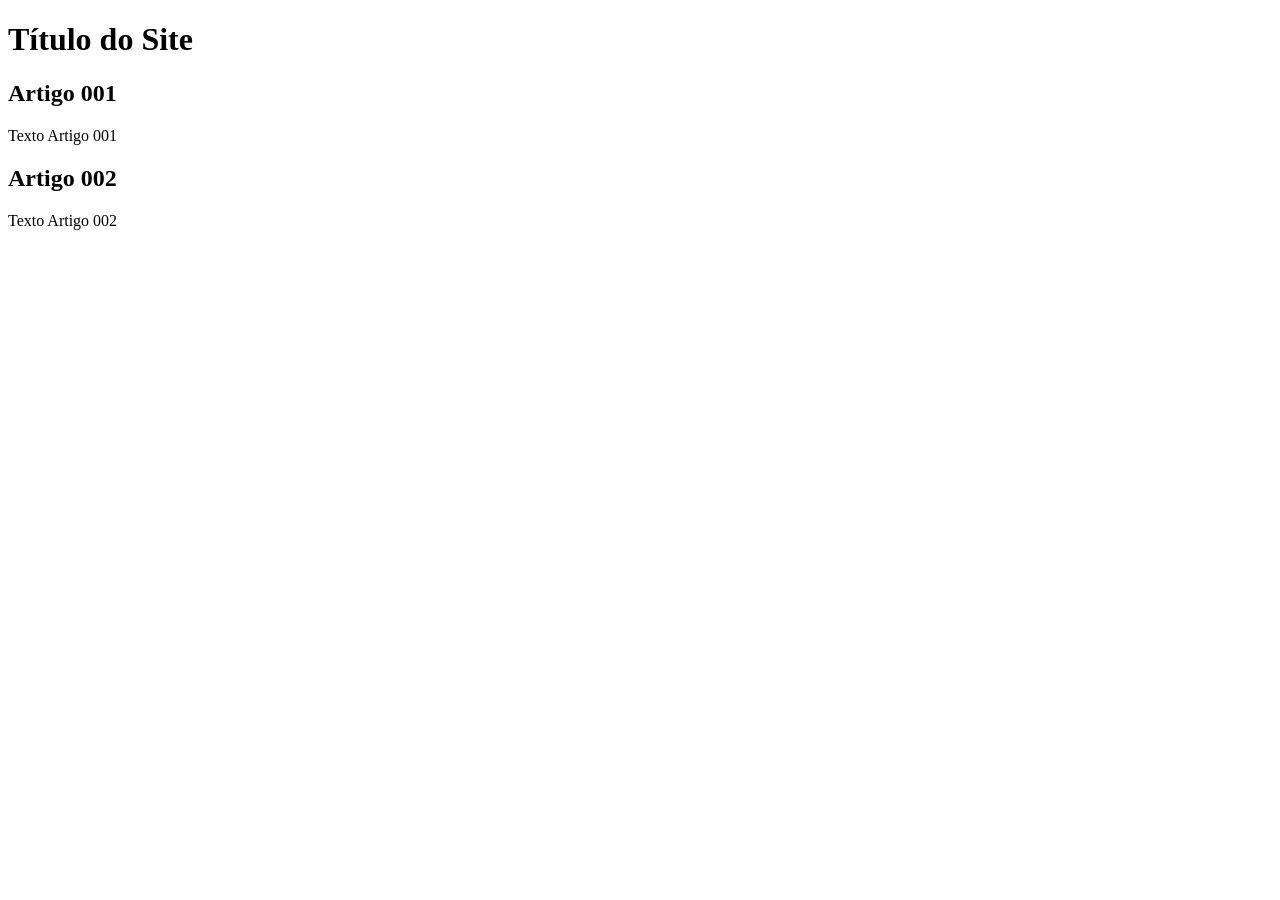
==== index.html @ e793252e "add index" ====
<!DOCTYPE html>
<html lang="pt-br">
<head>
    <meta charset="UTF-8">
    <meta name="viewport" content="width=device-width, initial-scale=1.0">
    <title>Título do Site</title>
</head>
<body>
    <main>
        <header>
            <h1>Título do Site</h1>
        </header>
        <article>
            <h2>Artigo 001</h2>
            <p>Texto Artigo 001</p>
        </article>
        <article>
            <h2>Artigo 002</h2>
            <p>Texto Artigo 002</p>
        </article>
    </main>
</body>
</html>
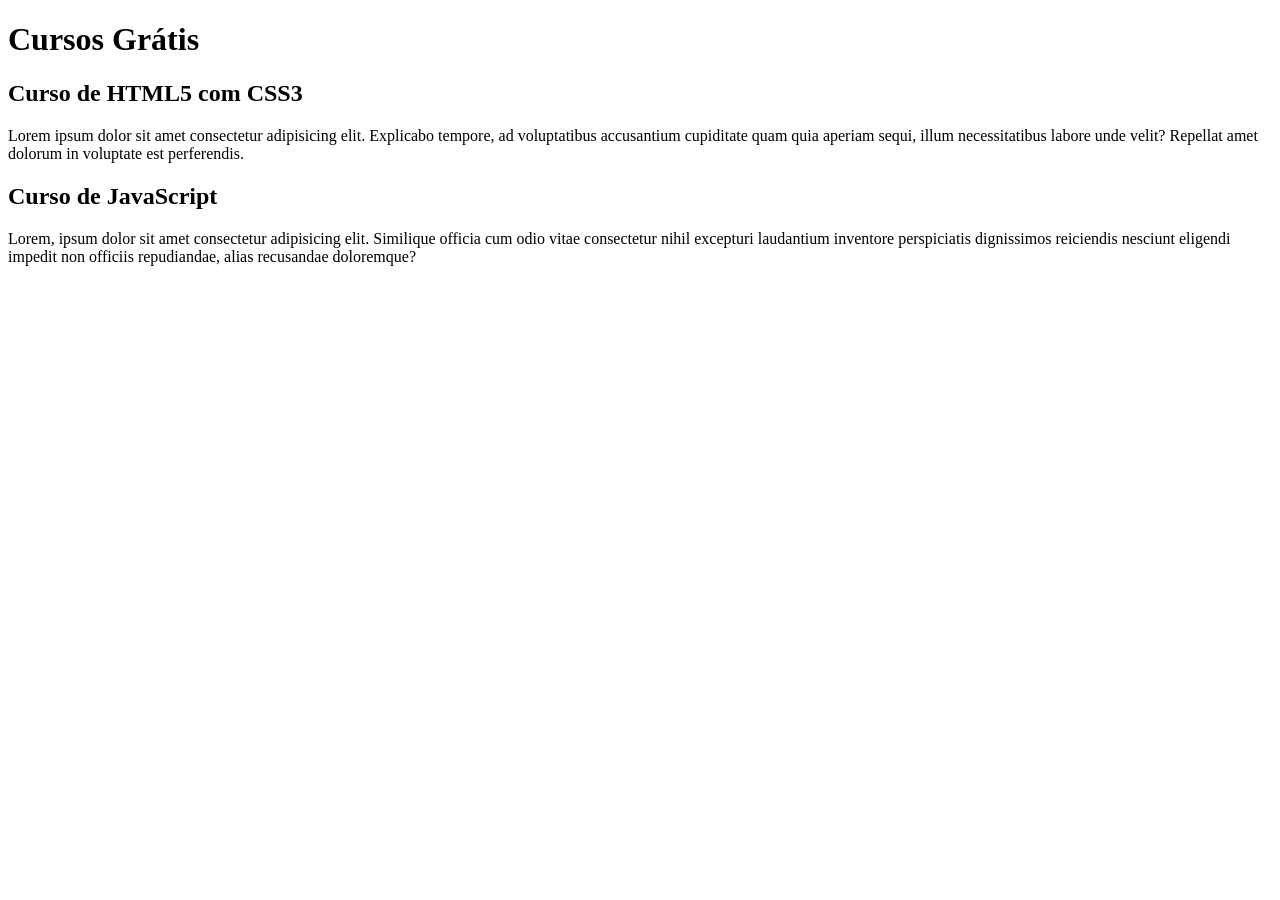
==== commit b0353bd0: "comecei a escrever o conteúdo" ====
--- a/index.html
+++ b/index.html
@@ -8,15 +8,15 @@
 <body>
     <main>
         <header>
-            <h1>Título do Site</h1>
+            <h1>Cursos Grátis</h1>
         </header>
         <article>
-            <h2>Artigo 001</h2>
-            <p>Texto Artigo 001</p>
+            <h2>Curso de HTML5 com CSS3</h2>
+            <p>Lorem ipsum dolor sit amet consectetur adipisicing elit. Explicabo tempore, ad voluptatibus accusantium cupiditate quam quia aperiam sequi, illum necessitatibus labore unde velit? Repellat amet dolorum in voluptate est perferendis.</p>
         </article>
         <article>
-            <h2>Artigo 002</h2>
-            <p>Texto Artigo 002</p>
+            <h2>Curso de JavaScript</h2>
+            <p>Lorem, ipsum dolor sit amet consectetur adipisicing elit. Similique officia cum odio vitae consectetur nihil excepturi laudantium inventore perspiciatis dignissimos reiciendis nesciunt eligendi impedit non officiis repudiandae, alias recusandae doloremque?</p>
         </article>
     </main>
 </body>
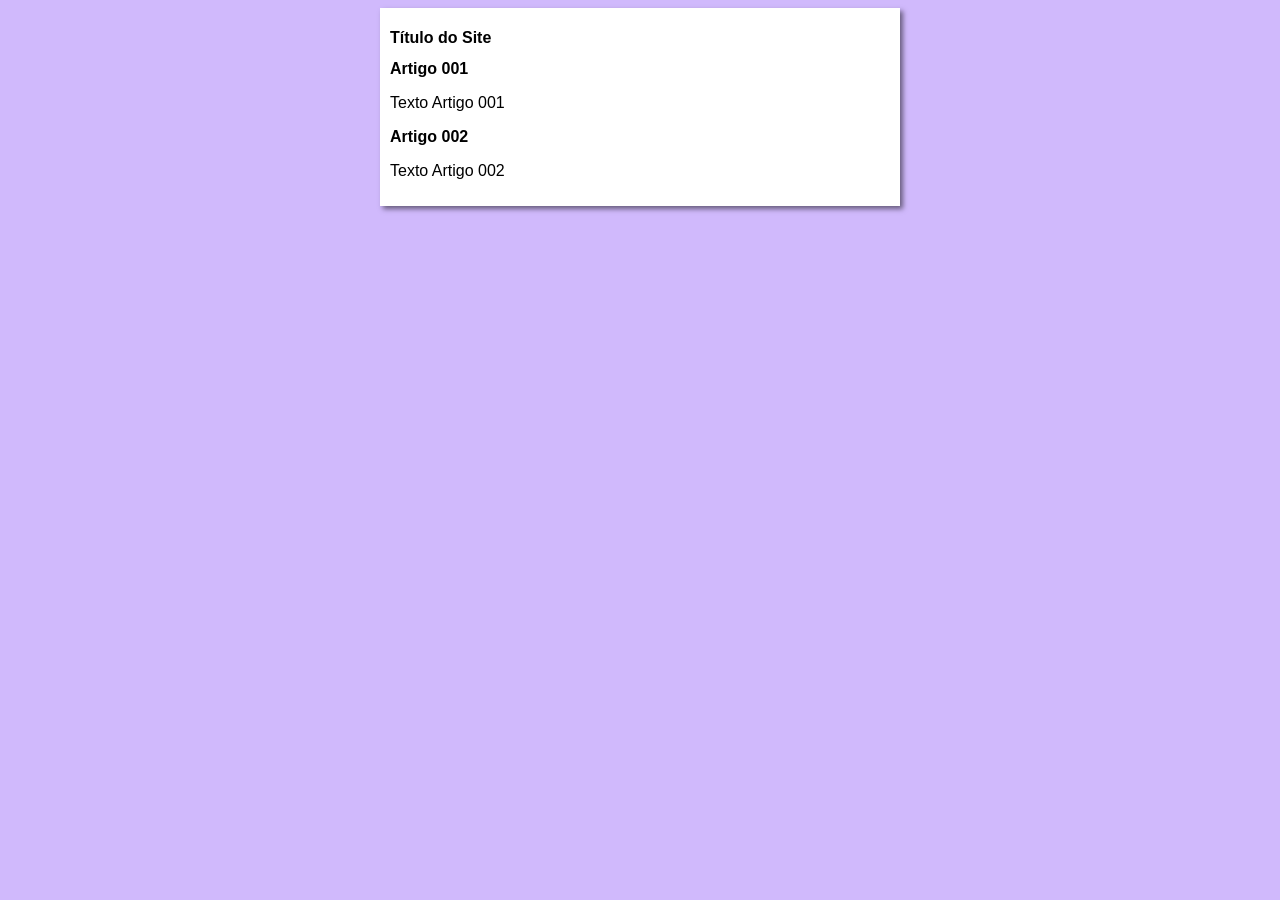
==== commit 28bcf845: "iniciei o design" ====
--- a/index.html
+++ b/index.html
@@ -4,19 +4,20 @@
     <meta charset="UTF-8">
     <meta name="viewport" content="width=device-width, initial-scale=1.0">
     <title>Título do Site</title>
+    <link rel="stylesheet" href="estilos/style.css">
 </head>
 <body>
     <main>
         <header>
-            <h1>Cursos Grátis</h1>
+            <h1>Título do Site</h1>
         </header>
         <article>
-            <h2>Curso de HTML5 com CSS3</h2>
-            <p>Lorem ipsum dolor sit amet consectetur adipisicing elit. Explicabo tempore, ad voluptatibus accusantium cupiditate quam quia aperiam sequi, illum necessitatibus labore unde velit? Repellat amet dolorum in voluptate est perferendis.</p>
+            <h2>Artigo 001</h2>
+            <p>Texto Artigo 001</p>
         </article>
         <article>
-            <h2>Curso de JavaScript</h2>
-            <p>Lorem, ipsum dolor sit amet consectetur adipisicing elit. Similique officia cum odio vitae consectetur nihil excepturi laudantium inventore perspiciatis dignissimos reiciendis nesciunt eligendi impedit non officiis repudiandae, alias recusandae doloremque?</p>
+            <h2>Artigo 002</h2>
+            <p>Texto Artigo 002</p>
         </article>
     </main>
 </body>
--- a/estilos/style.css
+++ b/estilos/style.css
@@ -0,0 +1,17 @@
+* {
+    font-family: Arial, Helvetica, sans-serif;
+    font-size: 16px;
+}
+
+body {
+    background-color: rgb(208, 185, 252);
+
+}
+
+main {
+    background-color: white;
+    width: 500px;
+    margin: auto;
+    padding: 10px;
+    box-shadow: 3px 3px 5px rgba(0, 0, 0, 0.5);
+}
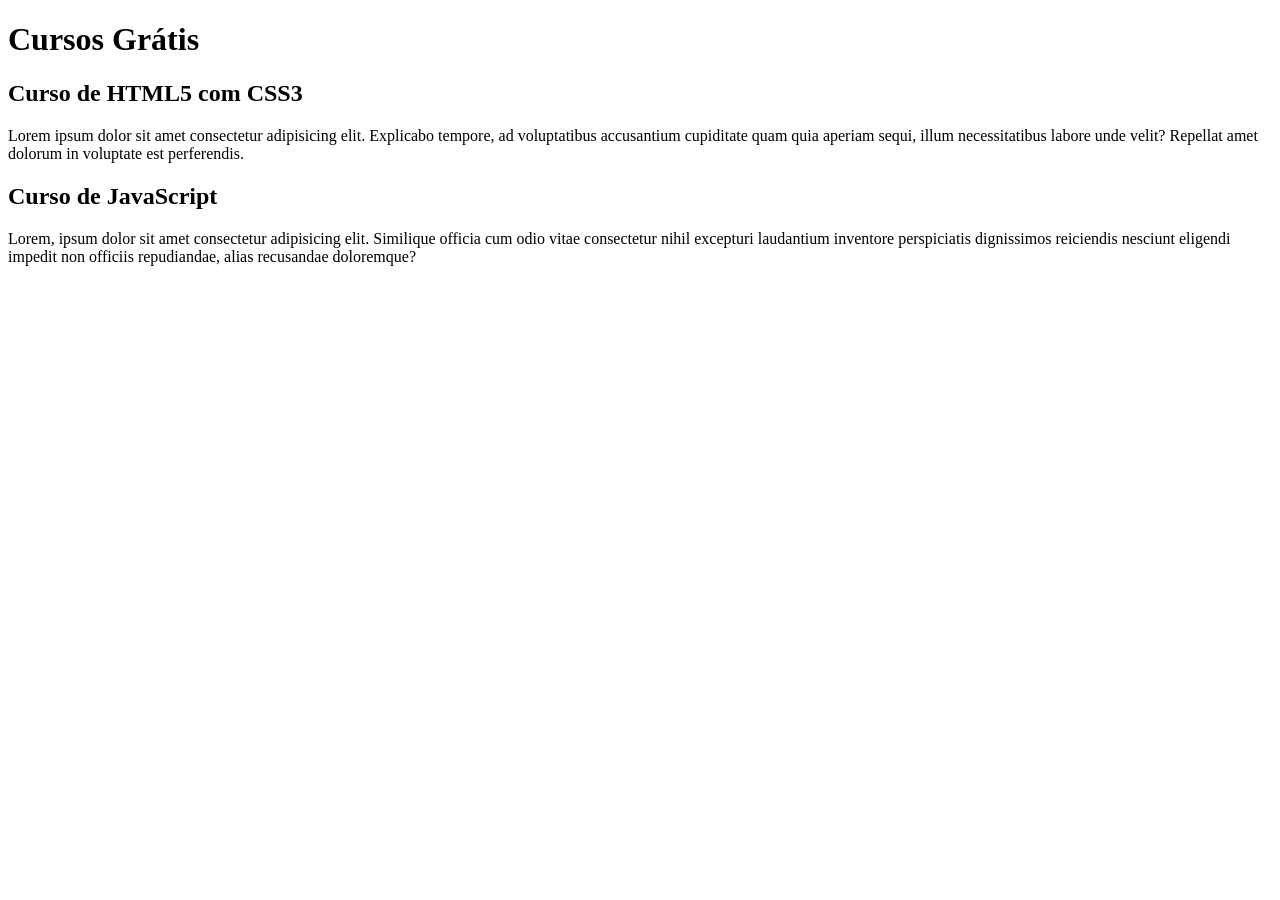
==== commit 5b5efb27: "Update index.html" ====
--- a/index.html
+++ b/index.html
@@ -3,21 +3,20 @@
 <head>
     <meta charset="UTF-8">
     <meta name="viewport" content="width=device-width, initial-scale=1.0">
-    <title>Título do Site</title>
-    <link rel="stylesheet" href="estilos/style.css">
+    <title>CursoeVideo</title>
 </head>
 <body>
     <main>
         <header>
-            <h1>Título do Site</h1>
+            <h1>Cursos Grátis</h1>
         </header>
         <article>
-            <h2>Artigo 001</h2>
-            <p>Texto Artigo 001</p>
+            <h2>Curso de HTML5 com CSS3</h2>
+            <p>Lorem ipsum dolor sit amet consectetur adipisicing elit. Explicabo tempore, ad voluptatibus accusantium cupiditate quam quia aperiam sequi, illum necessitatibus labore unde velit? Repellat amet dolorum in voluptate est perferendis.</p>
         </article>
         <article>
-            <h2>Artigo 002</h2>
-            <p>Texto Artigo 002</p>
+            <h2>Curso de JavaScript</h2>
+            <p>Lorem, ipsum dolor sit amet consectetur adipisicing elit. Similique officia cum odio vitae consectetur nihil excepturi laudantium inventore perspiciatis dignissimos reiciendis nesciunt eligendi impedit non officiis repudiandae, alias recusandae doloremque?</p>
         </article>
     </main>
 </body>
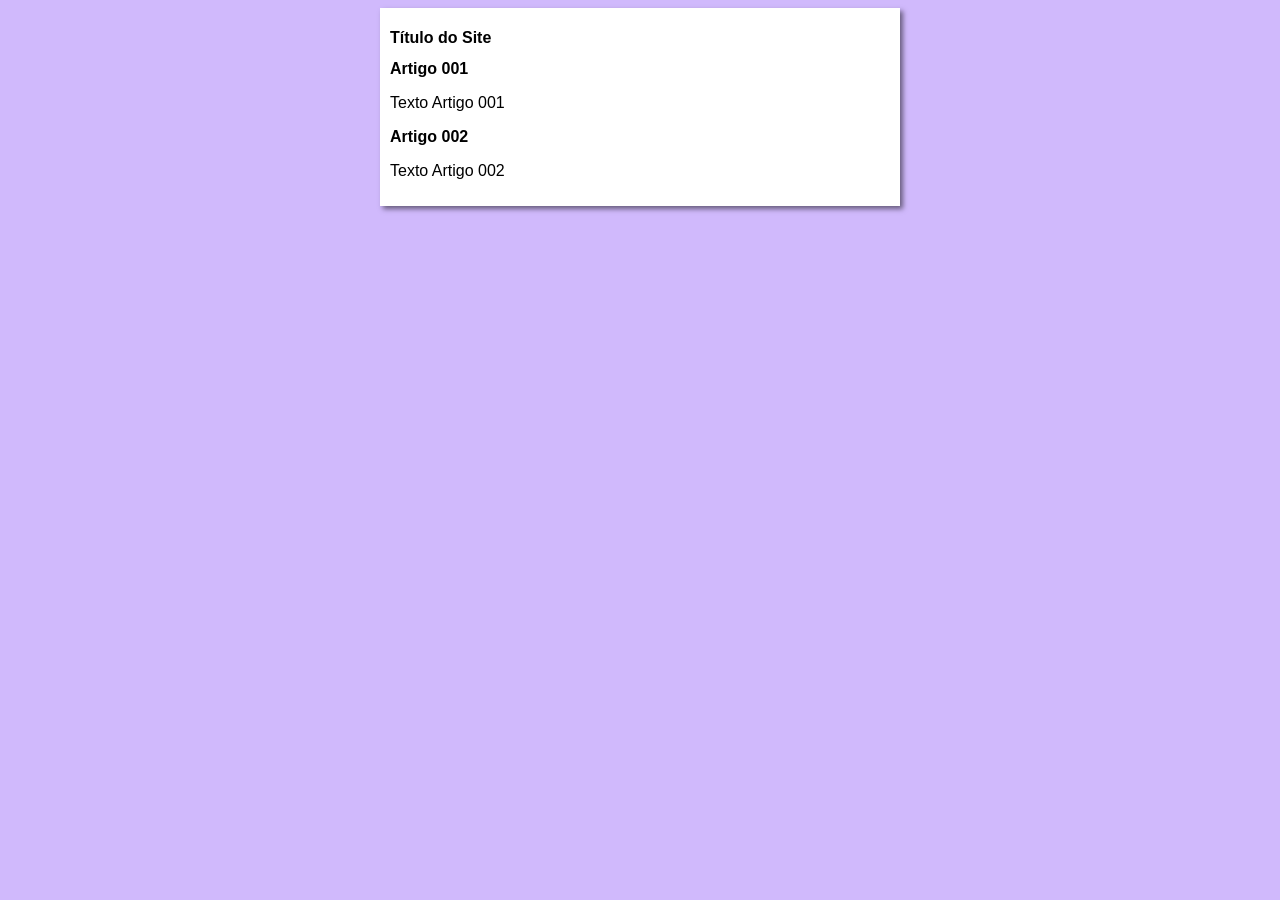
==== commit 7625d5a2: "Update index.html" ====
--- a/index.html
+++ b/index.html
@@ -3,20 +3,21 @@
 <head>
     <meta charset="UTF-8">
     <meta name="viewport" content="width=device-width, initial-scale=1.0">
-    <title>CursoeVideo</title>
+    <title>Curso em Vídeo</title>
+    <link rel="stylesheet" href="estilos/style.css">
 </head>
 <body>
     <main>
         <header>
-            <h1>Cursos Grátis</h1>
+            <h1>Título do Site</h1>
         </header>
         <article>
-            <h2>Curso de HTML5 com CSS3</h2>
-            <p>Lorem ipsum dolor sit amet consectetur adipisicing elit. Explicabo tempore, ad voluptatibus accusantium cupiditate quam quia aperiam sequi, illum necessitatibus labore unde velit? Repellat amet dolorum in voluptate est perferendis.</p>
+            <h2>Artigo 001</h2>
+            <p>Texto Artigo 001</p>
         </article>
         <article>
-            <h2>Curso de JavaScript</h2>
-            <p>Lorem, ipsum dolor sit amet consectetur adipisicing elit. Similique officia cum odio vitae consectetur nihil excepturi laudantium inventore perspiciatis dignissimos reiciendis nesciunt eligendi impedit non officiis repudiandae, alias recusandae doloremque?</p>
+            <h2>Artigo 002</h2>
+            <p>Texto Artigo 002</p>
         </article>
     </main>
 </body>
--- a/estilos/style.css
+++ b/estilos/style.css
@@ -0,0 +1,17 @@
+* {
+    font-family: Arial, Helvetica, sans-serif;
+    font-size: 16px;
+}
+
+body {
+    background-color: rgb(208, 185, 252);
+
+}
+
+main {
+    background-color: white;
+    width: 500px;
+    margin: auto;
+    padding: 10px;
+    box-shadow: 3px 3px 5px rgba(0, 0, 0, 0.5);
+}
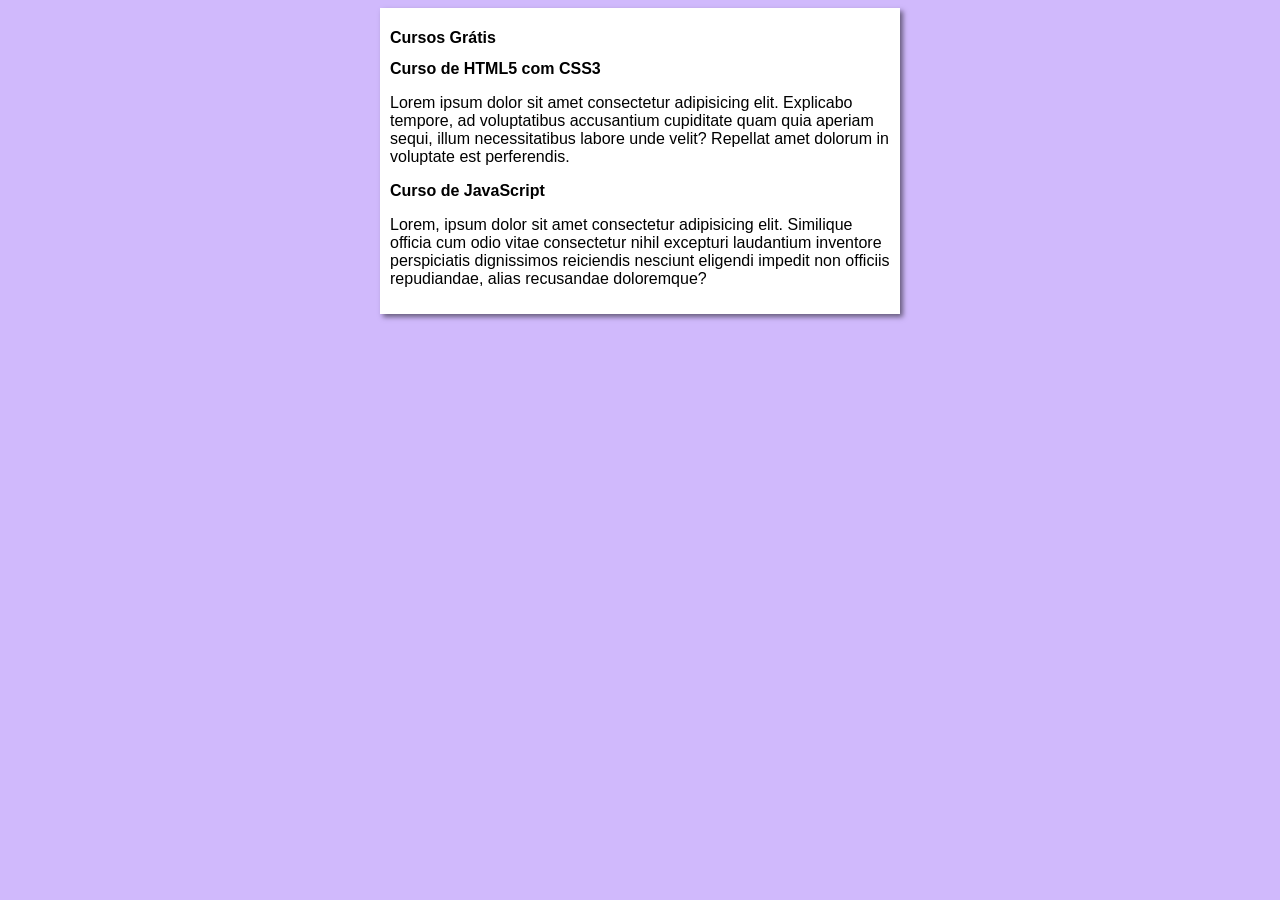
==== commit 78c0ab34: "Merge branch 'design'" ====
--- a/index.html
+++ b/index.html
@@ -9,15 +9,15 @@
 <body>
     <main>
         <header>
-            <h1>Título do Site</h1>
+            <h1>Cursos Grátis</h1>
         </header>
         <article>
-            <h2>Artigo 001</h2>
-            <p>Texto Artigo 001</p>
+            <h2>Curso de HTML5 com CSS3</h2>
+            <p>Lorem ipsum dolor sit amet consectetur adipisicing elit. Explicabo tempore, ad voluptatibus accusantium cupiditate quam quia aperiam sequi, illum necessitatibus labore unde velit? Repellat amet dolorum in voluptate est perferendis.</p>
         </article>
         <article>
-            <h2>Artigo 002</h2>
-            <p>Texto Artigo 002</p>
+            <h2>Curso de JavaScript</h2>
+            <p>Lorem, ipsum dolor sit amet consectetur adipisicing elit. Similique officia cum odio vitae consectetur nihil excepturi laudantium inventore perspiciatis dignissimos reiciendis nesciunt eligendi impedit non officiis repudiandae, alias recusandae doloremque?</p>
         </article>
     </main>
 </body>
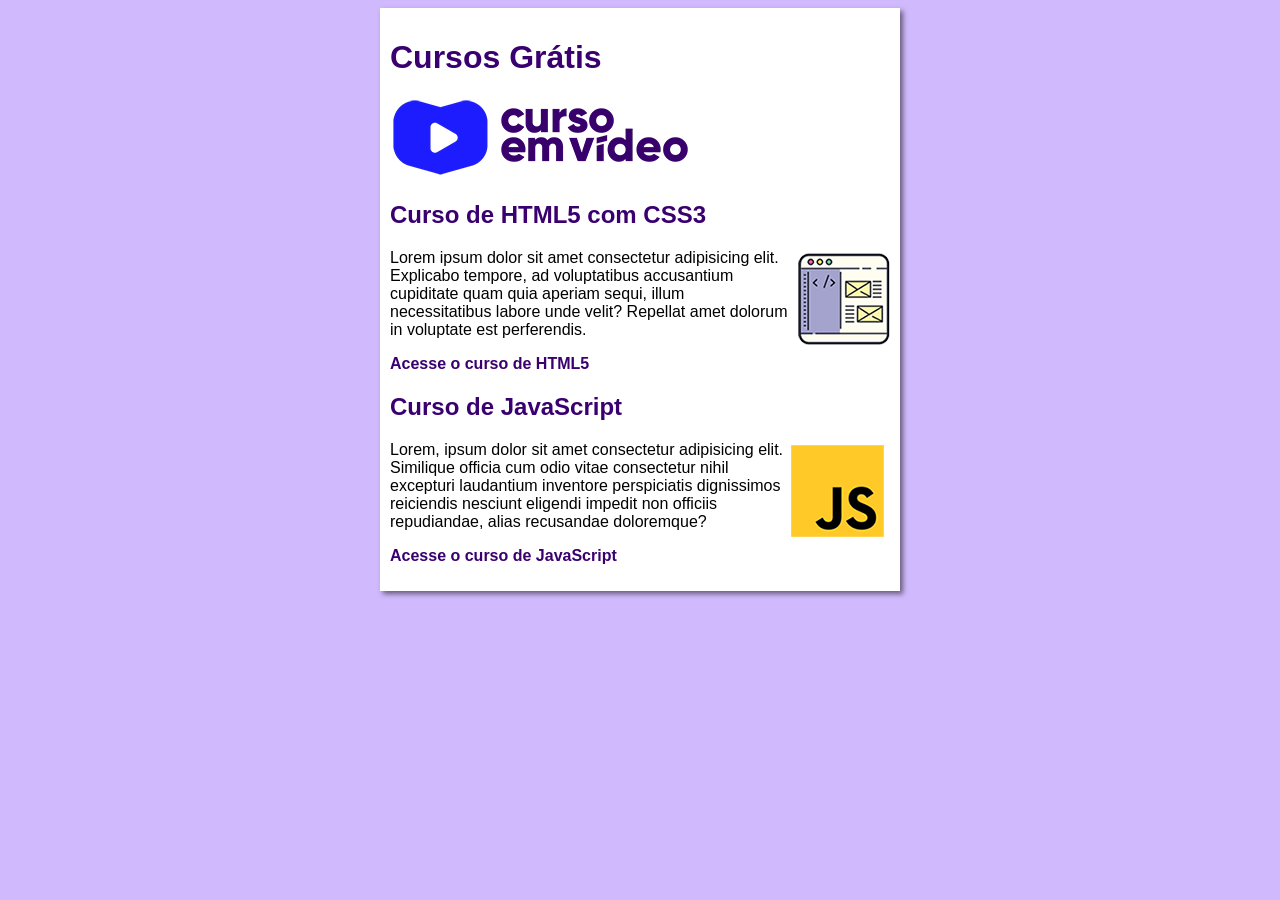
==== commit 41435bf7: "criei o site" ====
--- a/index.html
+++ b/index.html
@@ -10,14 +10,19 @@
     <main>
         <header>
             <h1>Cursos Grátis</h1>
+            <img src="imagens/curso-em-video-cor.png" alt="Curso em Vídeo">
         </header>
         <article>
             <h2>Curso de HTML5 com CSS3</h2>
+            <img class="lado" src="imagens/curso-html-css.png" alt="Curso HTML">
             <p>Lorem ipsum dolor sit amet consectetur adipisicing elit. Explicabo tempore, ad voluptatibus accusantium cupiditate quam quia aperiam sequi, illum necessitatibus labore unde velit? Repellat amet dolorum in voluptate est perferendis.</p>
+            <p><a href="curso-html.html">Acesse o curso de HTML5</a></p>
         </article>
         <article>
             <h2>Curso de JavaScript</h2>
+            <img class="lado" src="imagens/curso-javascript.png" alt="Curso JS">
             <p>Lorem, ipsum dolor sit amet consectetur adipisicing elit. Similique officia cum odio vitae consectetur nihil excepturi laudantium inventore perspiciatis dignissimos reiciendis nesciunt eligendi impedit non officiis repudiandae, alias recusandae doloremque?</p>
+            <p><a href="curso-js.html">Acesse o curso de JavaScript</a></p>
         </article>
     </main>
 </body>
--- a/estilos/style.css
+++ b/estilos/style.css
@@ -14,4 +14,29 @@
     margin: auto;
     padding: 10px;
     box-shadow: 3px 3px 5px rgba(0, 0, 0, 0.5);
+}
+
+h1 {
+    font-size: 2em;
+    color: rgb(58, 0, 112);
+}
+
+h2 {
+    font-size: 1.5em;
+    color: rgb(58, 0, 112);
+}
+
+img.lado {
+    float: right;
+}
+
+a {
+    text-decoration: none;
+    font-weight: bold;
+    color: rgb(58, 0, 112);
+}
+
+a:hover {
+    text-decoration: underline;
+    color: rgb(26, 26, 255);
 }
